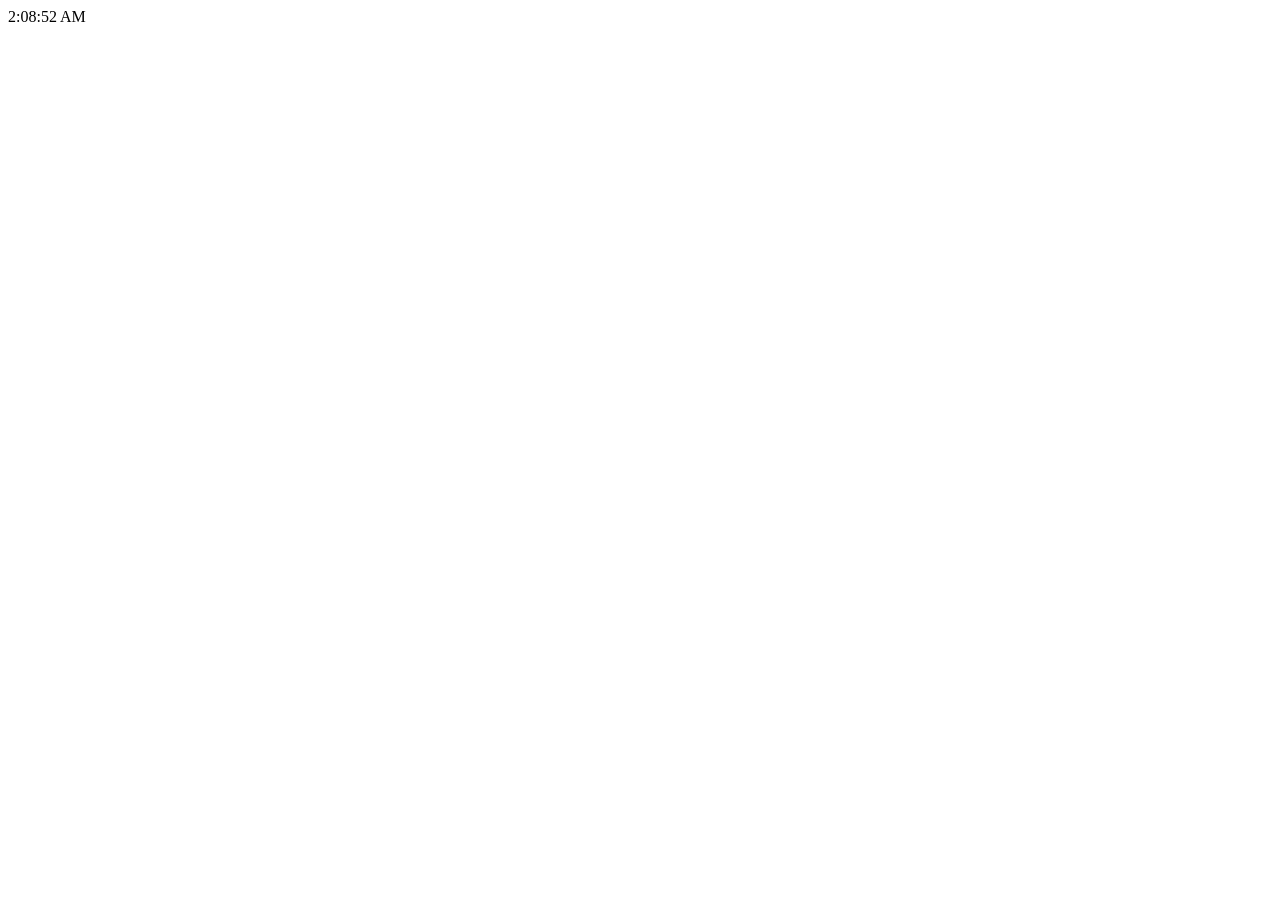
==== index.html @ aab8798a "Add files via upload" ====
<HTML>
<HEAD>
<TITLE>
</TITLE>
</HEAD>
<BODY>

  <div id="clock"></div>
  <script>
      function updateClock() {
        const now = new Date();
        document.getElementById("clock").innerText = now.toLocaleTimeString();
      }
      setInterval(updateClock, 1000);
      updateClock();
      
  </script>

</BODY>
</HTML>
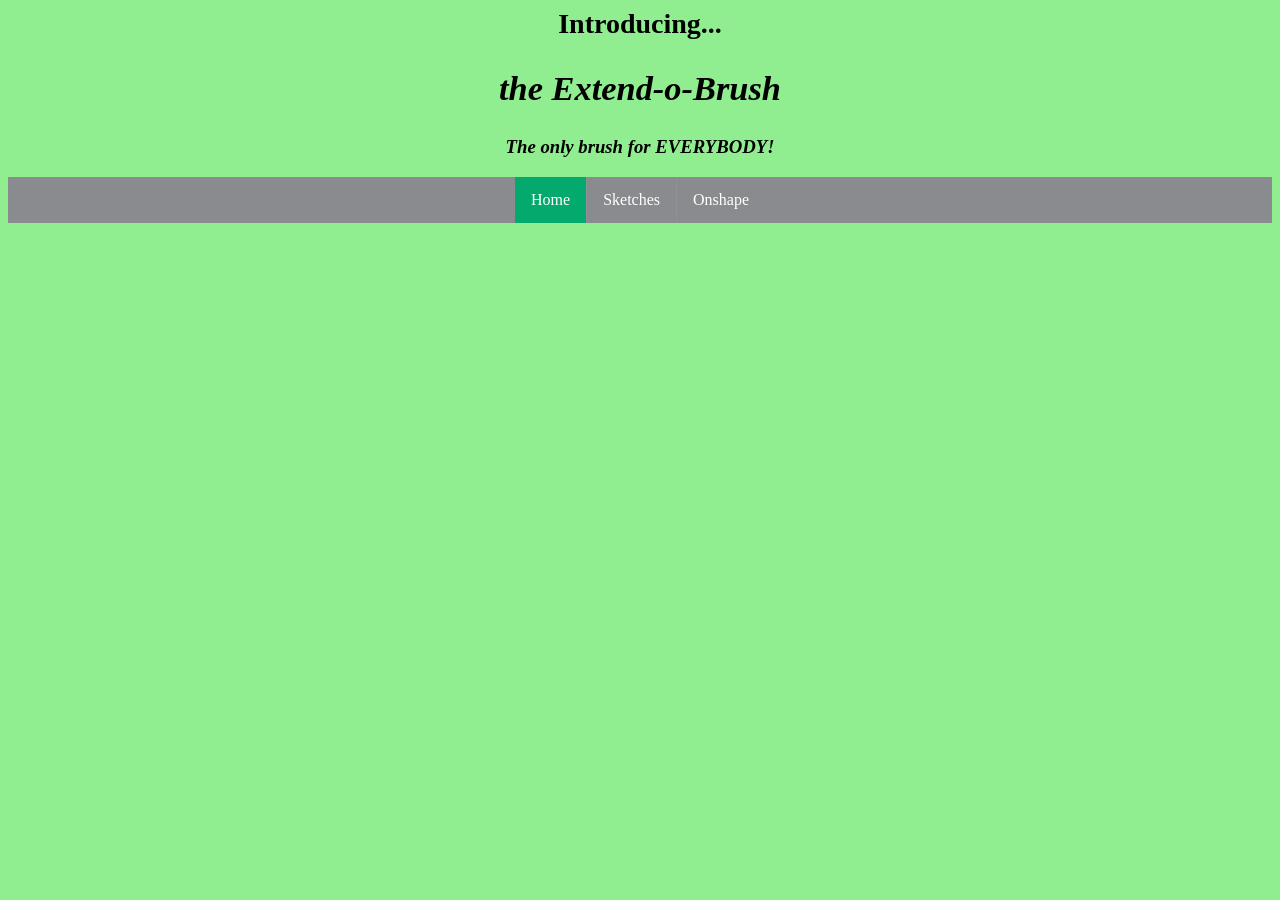
==== commit 7744217d: "Update index.html" ====
--- a/index.html
+++ b/index.html
@@ -1,7 +1,20 @@
 <HTML>
 <HEAD>
 <TITLE>
+  Extend-o-Brush
 </TITLE>
+  <center>
+<h1 style="font-size:175%">Introducing... </h1>
+<h2 style="font-size:215%"><b><i>the Extend-o-Brush</i></b></h2>
+<h3 style="text-align:center"><i>The only brush for EVERYBODY!</i></h3>
+</center>
+
+<ul class = container>
+  <li><a class="active" href="index.html">Home</a></li>
+  <li><a href="secondPage.html">Sketches</a></li>
+  <li><a href="thirdPage.html">Onshape</a></li>
+</ul>
+<link rel="stylesheet" href="style.css" type="text/css">
 </HEAD>
 <BODY>
 
@@ -13,8 +26,21 @@
       }
       setInterval(updateClock, 1000);
       updateClock();
-      
+       <center>
+<br>
+  <video width ="600" height = "auto" controls>
+<source src = "images/extendobrushvid.webm" type = "video/webm">
+Your browser does not support this video tag.
+</video>
+<br>
+
+<p>Created for those with limited mobility, the Extend-o-Brush aims to make taking care of your hair even easier! <br>
+    Designed with a folding mechanism for easy transport, you can take it anywhere!</p>
+
+    <br>
+
+    <img src = "images/rapunzelbrush.jpg">
   </script>
 
 </BODY>
-</HTML>+</HTML>
--- a/style.css
+++ b/style.css
@@ -0,0 +1,95 @@
+body {
+  background-color: rgb(144, 238, 144)
+;
+}
+
+ul {
+list-style-type: none;
+margin: 0;
+padding: 0;
+overflow: hidden;
+background-color: hwb(220 54% 44%);
+}
+
+li {
+float: left;
+border-right:1px solid hwb(216 56% 42%);
+}
+li:last-child {
+border-right: none;
+}
+li a {
+display: block;
+color: white;
+text-align: center;
+padding: 14px 16px;
+text-decoration: none;
+}
+
+li a:hover:not(.active) {
+background-color: hwb(210 50% 48%);
+}
+
+.active {
+background-color: #04AA6D;
+}
+
+
+
+div.gallery {
+  border: 1px solid #ccc;
+}
+
+div.gallery:hover {
+  border: 1px solid #777;
+}
+
+div.gallery img {
+  width: 100%;
+  height: auto;
+}
+
+div.desc {
+  padding: 15px;
+  text-align: center;
+}
+
+* {
+  box-sizing: border-box;
+}
+
+.responsive {
+  padding: 0 6px;
+  float: left;
+  width: 24.99999%;
+}
+
+@media only screen and (max-width: 700px) {
+  .responsive {
+    width: 49.99999%;
+    margin: 6px 0;
+  }
+}
+
+@media only screen and (max-width: 500px) {
+  .responsive {
+    width: 100%;
+  }
+}
+
+.clearfix:after {
+  content: "";
+  display: table;
+  clear: both;
+}
+
+.container { 
+display:flex;
+justify-content: center;
+}
+
+p {
+display: inline-block;
+border: 3px solid;
+background-color:whitesmoke;
+}
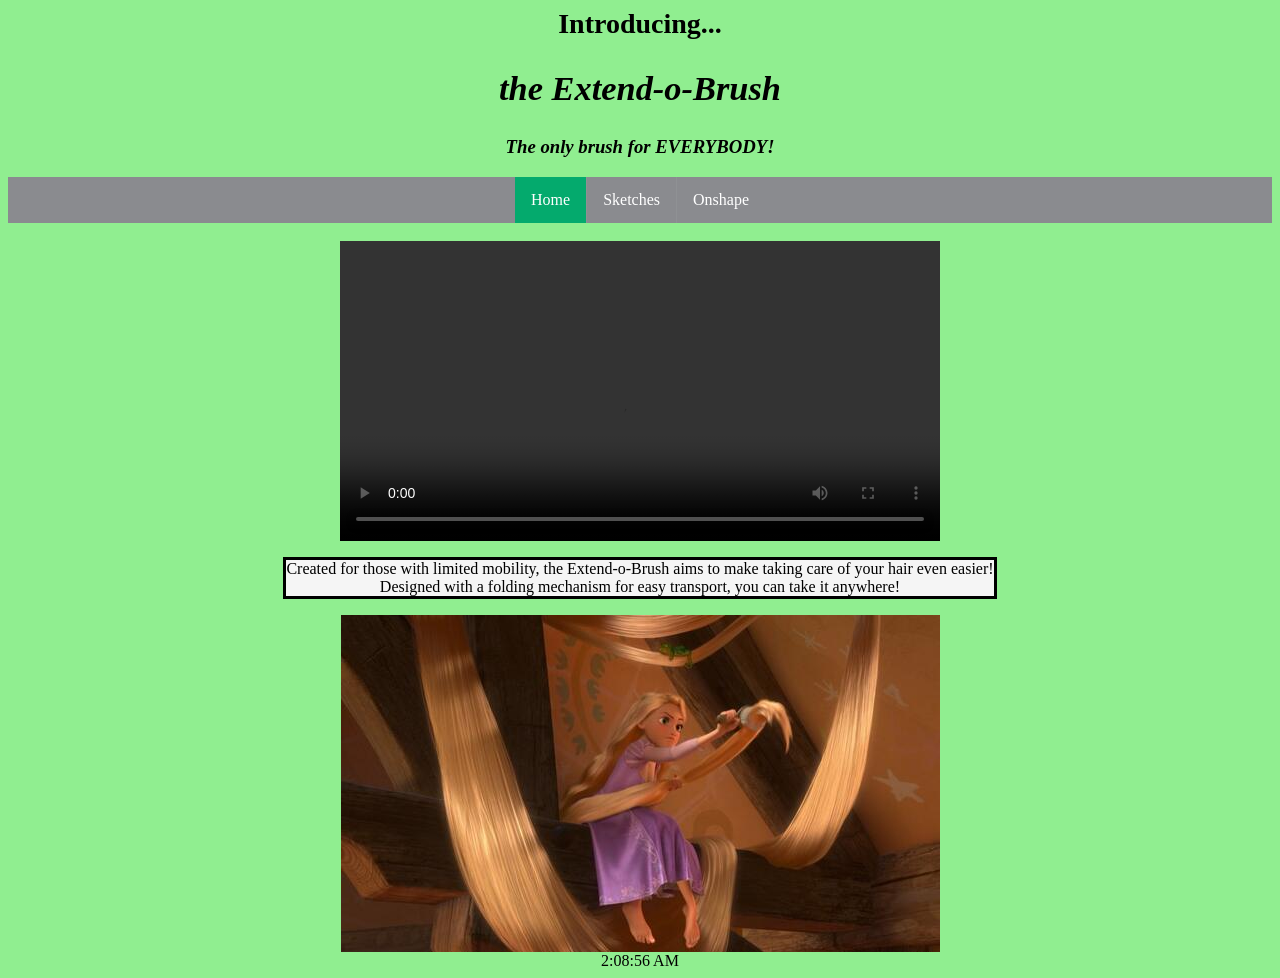
==== commit 878885f7: "Update index.html" ====
--- a/index.html
+++ b/index.html
@@ -18,14 +18,7 @@
 </HEAD>
 <BODY>
 
-  <div id="clock"></div>
-  <script>
-      function updateClock() {
-        const now = new Date();
-        document.getElementById("clock").innerText = now.toLocaleTimeString();
-      }
-      setInterval(updateClock, 1000);
-      updateClock();
+ 
        <center>
 <br>
   <video width ="600" height = "auto" controls>
@@ -40,7 +33,16 @@
     <br>
 
     <img src = "images/rapunzelbrush.jpg">
+ 
+         
+ <div id="clock"></div>
+  <script>
+      function updateClock() {
+        const now = new Date();
+        document.getElementById("clock").innerText = now.toLocaleTimeString();
+      }
+      setInterval(updateClock, 1000);
+      updateClock();
   </script>
-
 </BODY>
 </HTML>
